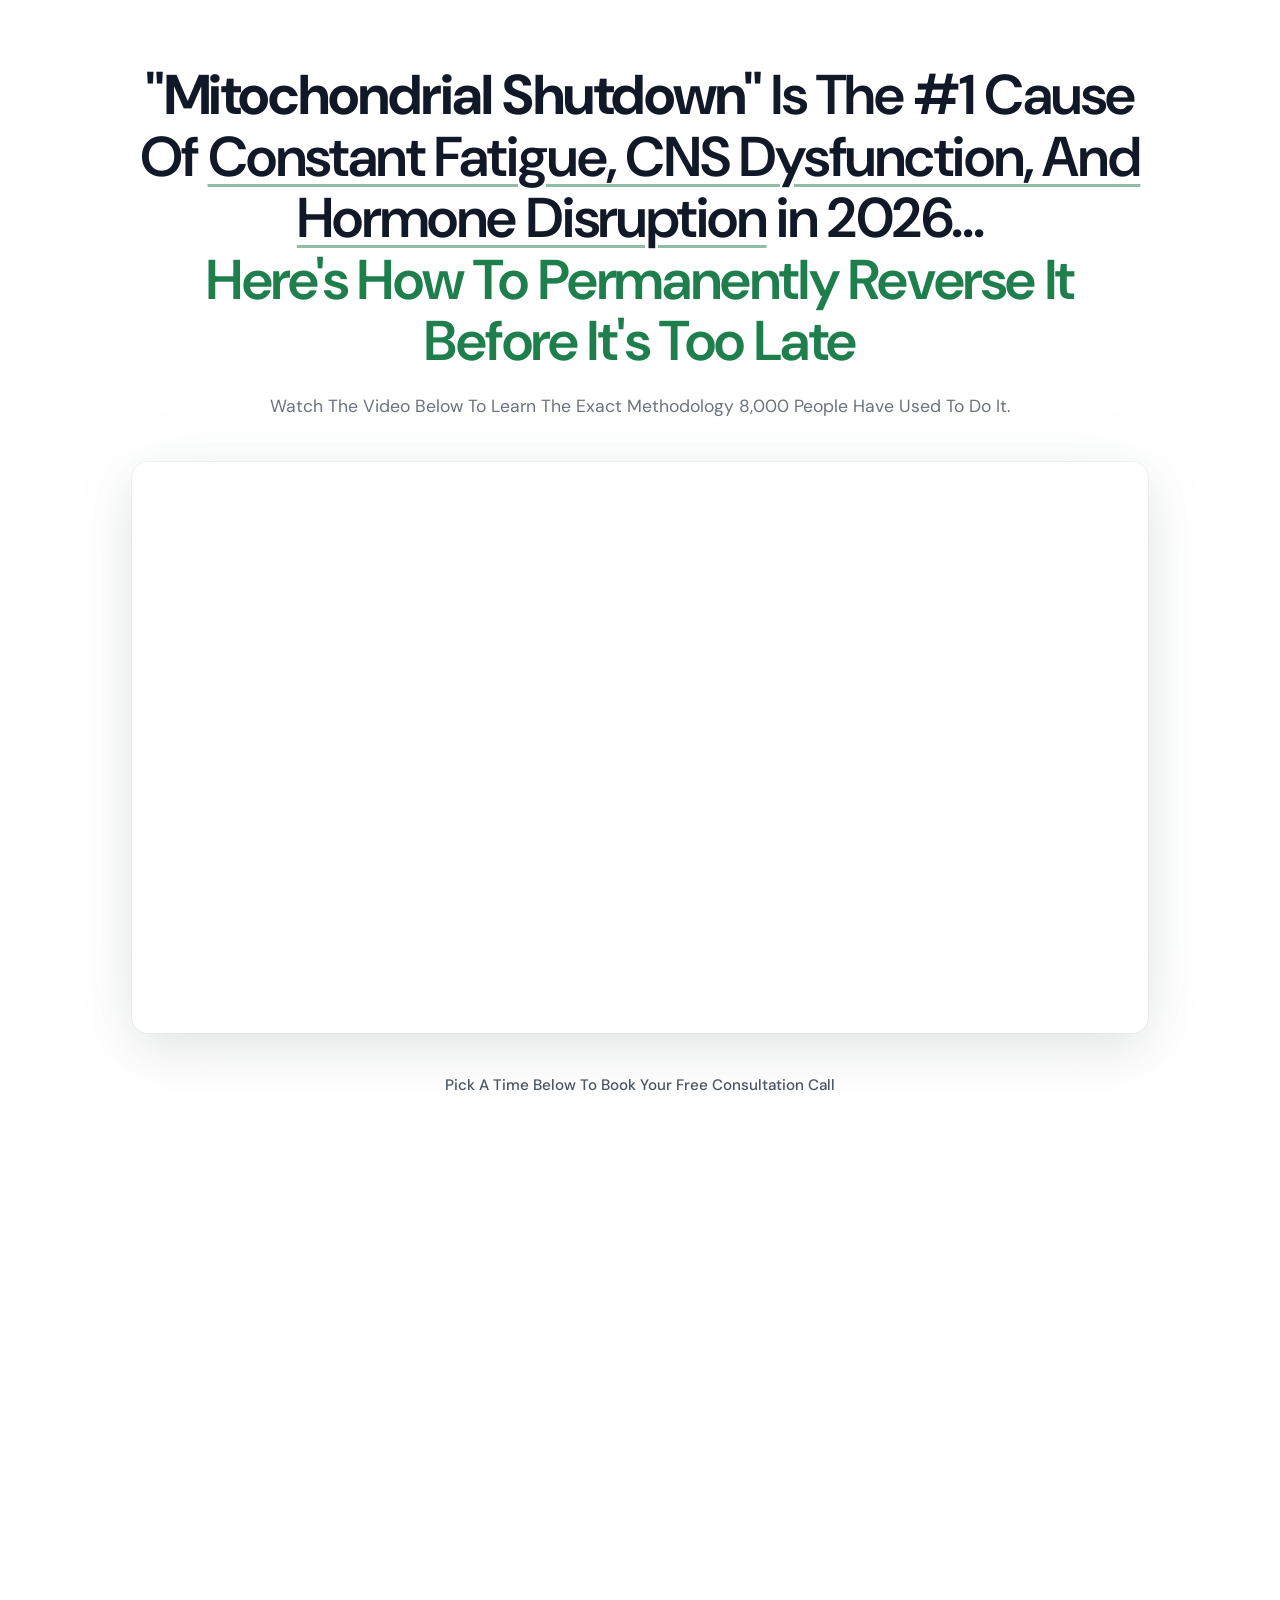
==== free-training.html @ 423d4a2e "Rename funnel pages to cleaner URLs ft-r7x3m9.html → free-training.html bv-k4w8p2.html → call-booked" ====
<!DOCTYPE html>
<html lang="en">
<head>
  <meta charset="UTF-8">
  <meta name="viewport" content="width=device-width, initial-scale=1.0">
  <title>Free Training | Ryan</title>

  <!-- Fonts: DM Sans (modern, clean, high-end sans-serif) -->
  <link rel="preconnect" href="https://fonts.googleapis.com">
  <link rel="preconnect" href="https://fonts.gstatic.com" crossorigin>
  <link href="https://fonts.googleapis.com/css2?family=DM+Sans:ital,opsz,wght@0,9..40,300;0,9..40,400;0,9..40,500;0,9..40,600;0,9..40,700;1,9..40,400;1,9..40,500&display=swap" rel="stylesheet">

  <style>
    :root {
      --green-50:  #f0faf4;
      --green-100: #dcf2e6;
      --green-600: #1e7f4d;
      --green-700: #1a6640;
      --green-800: #185236;
      --green-900: #14432d;
      --white:     #ffffff;
      --off-white: #fafbfc;
      --gray-100:  #f3f4f6;
      --gray-200:  #e5e7eb;
      --gray-400:  #9ca3af;
      --gray-500:  #6b7280;
      --gray-600:  #4b5563;
      --gray-800:  #1f2937;
      --gray-900:  #111827;
      --gold:      #d4a843;
      --font:      'DM Sans', -apple-system, BlinkMacSystemFont, 'Segoe UI', sans-serif;
      --ease-out:  cubic-bezier(0.16, 1, 0.3, 1);
    }

    *, *::before, *::after { margin: 0; padding: 0; box-sizing: border-box; }

    html {
      -webkit-font-smoothing: antialiased;
      -moz-osx-font-smoothing: grayscale;
    }

    body {
      font-family: var(--font);
      font-size: 1rem;
      line-height: 1.7;
      color: var(--gray-800);
      background: var(--white);
      overflow-x: hidden;
      min-height: 100vh;
    }

    /* ── PAGE ── */
    .page {
      width: 100%;
      max-width: 1080px;
      margin: 0 auto;
      padding: clamp(2.5rem, 5vw, 4rem) clamp(1.25rem, 4vw, 2rem) clamp(2rem, 4vw, 3rem);
      text-align: center;
    }

    /* ── SUBHEADLINE ── */
    .subheadline {
      display: block;
      font-family: var(--font);
      font-size: 0.95rem;
      font-weight: 500;
      font-style: italic;
      color: var(--gray-600);
      margin-bottom: 1rem;
      letter-spacing: 0.01em;
    }

    /* ── MAIN HEADLINE ── */
    .headline {
      font-family: var(--font);
      font-size: clamp(2.2rem, 5.5vw, 3.5rem);
      font-weight: 600;
      line-height: 1.1;
      color: var(--gray-900);
      margin-bottom: 1.25rem;
      letter-spacing: -0.025em;
    }

    .headline em {
      font-style: normal;
      color: var(--green-600);
    }


    .headline mark {
      background: none;
      color: inherit;
      text-decoration: underline;
      text-decoration-color: rgba(30, 127, 77, 0.5);
      text-decoration-thickness: 3px;
      text-underline-offset: 0.15em;
    }

    /* ── DECK ── */
    .deck {
      font-size: clamp(1rem, 2vw, 1.1rem);
      color: var(--gray-500);
      max-width: 780px;
      margin: 0 auto 2.5rem;
      line-height: 1.7;
      font-weight: 400;
    }

    /* ── VSL VIDEO ── */
    .vsl {
      position: relative;
      width: 100%;
      margin: 0 auto 2.5rem;
      border-radius: 16px;
      overflow: hidden;
      box-shadow:
        0 0 0 1px rgba(0,0,0,0.04),
        0 20px 50px rgba(0,0,0,0.08),
        0 0 80px rgba(30, 127, 77, 0.05);
    }

    .vsl__ratio {
      position: relative;
      width: 100%;
      padding-bottom: 56.25%;
      background: var(--green-50);
    }

    .vsl__inner {
      position: absolute;
      inset: 0;
      display: flex;
      flex-direction: column;
      align-items: center;
      justify-content: center;
      gap: 0.75rem;
      cursor: pointer;
    }

    .vsl__inner:hover .vsl__play {
      transform: scale(1.06);
      box-shadow: 0 8px 30px rgba(30, 127, 77, 0.25);
    }

    .vsl__play {
      width: 72px;
      height: 72px;
      border-radius: 50%;
      background: var(--green-600);
      display: flex;
      align-items: center;
      justify-content: center;
      transition: all 0.3s var(--ease-out);
      box-shadow: 0 4px 20px rgba(30, 127, 77, 0.2);
      position: relative;
    }

    .vsl__play svg {
      width: 26px;
      height: 26px;
      fill: var(--white);
      margin-left: 3px;
    }

    @keyframes pulse-ring {
      0%   { transform: scale(1);   opacity: 0.3; }
      100% { transform: scale(1.5); opacity: 0; }
    }

    .vsl__play::after {
      content: '';
      position: absolute;
      inset: 0;
      border-radius: 50%;
      border: 2px solid var(--green-600);
      animation: pulse-ring 2.5s ease-out infinite;
    }

    .vsl__label {
      font-size: 0.8rem;
      font-weight: 500;
      color: var(--gray-400);
      letter-spacing: 0.04em;
      text-transform: uppercase;
    }

    /* ── CTA BUTTON ── */
    .cta-btn {
      display: inline-flex;
      align-items: center;
      gap: 0.6rem;
      font-family: var(--font);
      font-size: 1.05rem;
      font-weight: 600;
      color: var(--white);
      background: var(--green-600);
      padding: 1rem 2.5rem;
      border-radius: 10px;
      border: none;
      cursor: pointer;
      letter-spacing: 0.01em;
      transition: all 0.25s var(--ease-out);
      text-decoration: none;
      box-shadow: 0 2px 12px rgba(30, 127, 77, 0.2);
      margin-bottom: clamp(3rem, 5vw, 4.5rem);
    }

    .cta-btn:hover {
      background: var(--green-700);
      transform: translateY(-1px);
      box-shadow: 0 6px 24px rgba(30, 127, 77, 0.25);
    }

    .cta-btn svg {
      width: 18px;
      height: 18px;
      fill: currentColor;
      flex-shrink: 0;
    }

    .cta-above {
      font-size: 0.95rem;
      color: var(--gray-600);
      margin-bottom: 1rem;
      font-weight: 500;
    }

    .typeform-wrapper {
      max-width: 700px;
      margin: 0 auto clamp(3rem, 5vw, 4.5rem);
      min-height: 500px;
    }

    /* ── DIVIDER ── */
    .divider {
      width: 60px;
      height: 1px;
      background: var(--gray-200);
      margin: 0 auto clamp(2.5rem, 5vw, 4rem);
    }

    /* ── VIDEO TESTIMONIAL ── */
    .video-testimonial {
      max-width: 480px;
      margin: 0 auto 1.5rem;
      border-radius: 14px;
      overflow: hidden;
      border: 1px solid var(--gray-100);
      box-shadow: 0 4px 16px rgba(0,0,0,0.04);
    }

    .testimonials-label {
      font-size: 0.78rem;
      font-weight: 600;
      letter-spacing: 0.12em;
      text-transform: uppercase;
      color: var(--gray-400);
      margin-bottom: 1.5rem;
    }

    .testimonials {
      display: grid;
      grid-template-columns: repeat(3, 1fr);
      gap: 1.25rem;
      text-align: left;
    }

    .testimonial {
      background: var(--off-white);
      border: 1px solid var(--gray-100);
      border-radius: 14px;
      padding: 1.5rem;
      transition: all 0.2s var(--ease-out);
    }

    .testimonial:hover {
      border-color: var(--gray-200);
      box-shadow: 0 4px 16px rgba(0,0,0,0.04);
    }

    .testimonial__stars {
      display: flex;
      gap: 2px;
      margin-bottom: 0.75rem;
    }

    .testimonial__stars svg {
      width: 14px;
      height: 14px;
      fill: var(--gold);
    }

    .testimonial__quote {
      font-size: 0.9rem;
      line-height: 1.65;
      color: var(--gray-600);
      margin-bottom: 1rem;
      font-style: italic;
    }

    .testimonial__author {
      display: flex;
      align-items: center;
      gap: 0.6rem;
    }

    .testimonial__avatar {
      width: 36px;
      height: 36px;
      border-radius: 50%;
      background: var(--green-100);
      display: flex;
      align-items: center;
      justify-content: center;
      font-size: 0.85rem;
      font-weight: 600;
      color: var(--green-700);
      flex-shrink: 0;
    }

    .testimonial__name {
      font-size: 0.85rem;
      font-weight: 600;
      color: var(--gray-800);
    }

    .testimonial__detail {
      font-size: 0.75rem;
      color: var(--gray-400);
    }

    /* ── RESPONSIVE ── */
    @media (max-width: 768px) {
      .testimonials {
        grid-template-columns: 1fr;
        gap: 1rem;
      }
    }

    @media (max-width: 480px) {
      .headline { font-size: 1.85rem; }
      .cta-btn { width: 100%; justify-content: center; padding: 1rem 2rem; }
      .vsl__play { width: 60px; height: 60px; }
      .vsl__play svg { width: 22px; height: 22px; }
    }
  </style>
</head>

<body>

  <div class="page">

    <!-- Main Headline -->
    <h1 class="headline">
      <strong>"Mitochondrial Shutdown"</strong> Is The #1 Cause Of <mark>Constant Fatigue, CNS Dysfunction, And Hormone Disruption</mark> in 2026...<br><em>Here's How To Permanently Reverse It Before It's Too Late</em>
    </h1>

    <!-- Deck -->
    <p class="deck">
      Watch The Video Below To Learn The Exact Methodology 8,000 People Have Used To Do It.
    </p>

    <!-- VSL Video -->
    <div class="vsl">
      <script src="https://fast.wistia.com/player.js" async></script>
      <script src="https://fast.wistia.com/embed/jydvtn4gtp.js" async type="module"></script>
      <style>wistia-player[media-id='jydvtn4gtp']:not(:defined) { background: center / contain no-repeat url('https://fast.wistia.com/embed/medias/jydvtn4gtp/swatch'); display: block; filter: blur(5px); padding-top:56.25%; }</style>
      <wistia-player media-id="jydvtn4gtp" aspect="1.7777777777777777"></wistia-player>
    </div>

    <!-- Calendly Embed -->
    <p class="cta-above">Pick A Time Below To Book Your Free Consultation Call</p>
    <div class="typeform-wrapper">
      <!-- Calendly inline widget begin -->
      <div class="calendly-inline-widget" data-url="https://calendly.com/ryan-reviveyourself/elevate-discovery-call-rm" style="min-width:320px;height:700px;"></div>
      <script type="text/javascript" src="https://assets.calendly.com/assets/external/widget.js" async></script>
      <!-- Calendly inline widget end -->
    </div>

  </div>

</body>
</html>
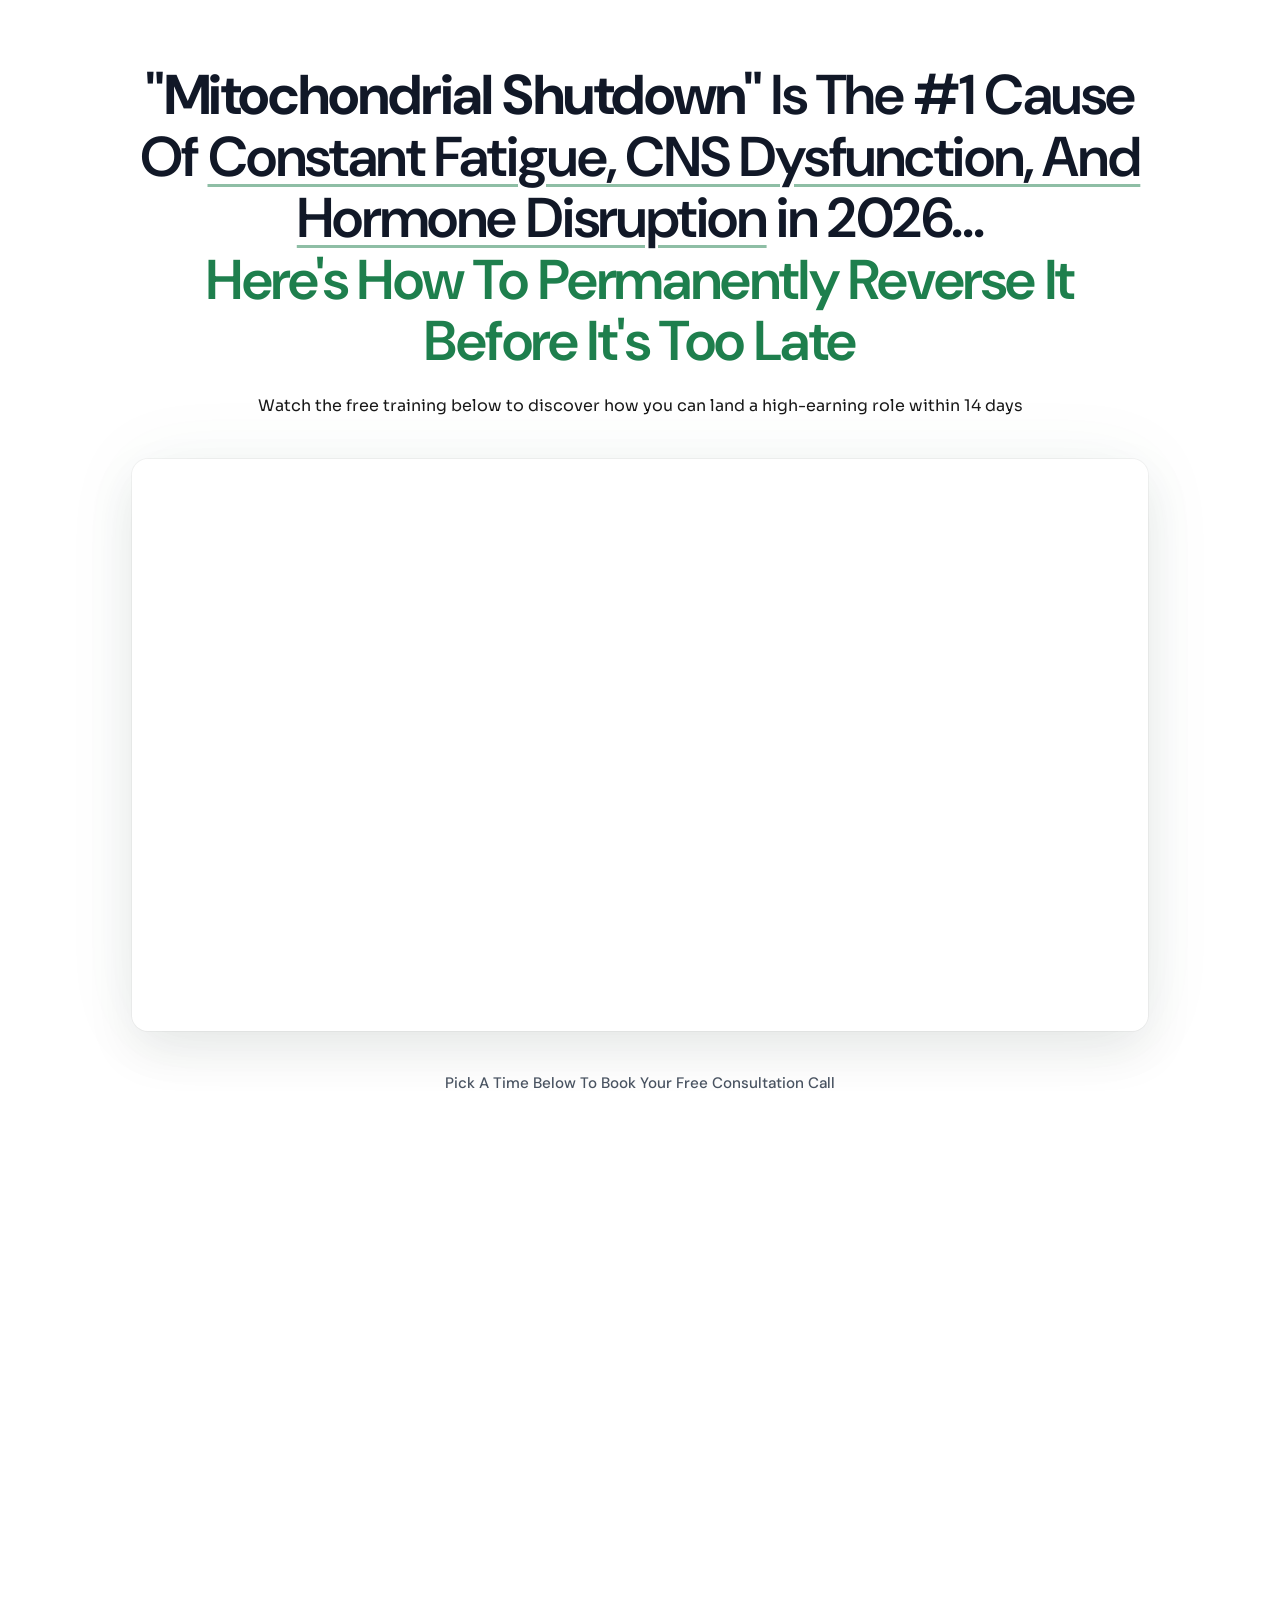
==== commit a65f92f6: "Update free training subhead: new copy, Sora, smaller, near-black Co-Authored-By: Claude Fable 5 <no" ====
--- a/free-training.html
+++ b/free-training.html
@@ -8,7 +8,7 @@
   <!-- Fonts: DM Sans (modern, clean, high-end sans-serif) -->
   <link rel="preconnect" href="https://fonts.googleapis.com">
   <link rel="preconnect" href="https://fonts.gstatic.com" crossorigin>
-  <link href="https://fonts.googleapis.com/css2?family=DM+Sans:ital,opsz,wght@0,9..40,300;0,9..40,400;0,9..40,500;0,9..40,600;0,9..40,700;1,9..40,400;1,9..40,500&display=swap" rel="stylesheet">
+  <link href="https://fonts.googleapis.com/css2?family=DM+Sans:ital,opsz,wght@0,9..40,300;0,9..40,400;0,9..40,500;0,9..40,600;0,9..40,700;1,9..40,400;1,9..40,500&family=Sora:wght@300;400;500;600&display=swap" rel="stylesheet">
 
   <style>
     :root {
@@ -98,8 +98,9 @@
 
     /* ── DECK ── */
     .deck {
-      font-size: clamp(1rem, 2vw, 1.1rem);
-      color: var(--gray-500);
+      font-family: 'Sora', var(--font);
+      font-size: clamp(0.9rem, 1.7vw, 1rem);
+      color: #1a1a1a;
       max-width: 780px;
       margin: 0 auto 2.5rem;
       line-height: 1.7;
@@ -357,7 +358,7 @@
 
     <!-- Deck -->
     <p class="deck">
-      Watch The Video Below To Learn The Exact Methodology 8,000 People Have Used To Do It.
+      Watch the free training below to discover how you can land a high-earning role within 14 days
     </p>
 
     <!-- VSL Video -->
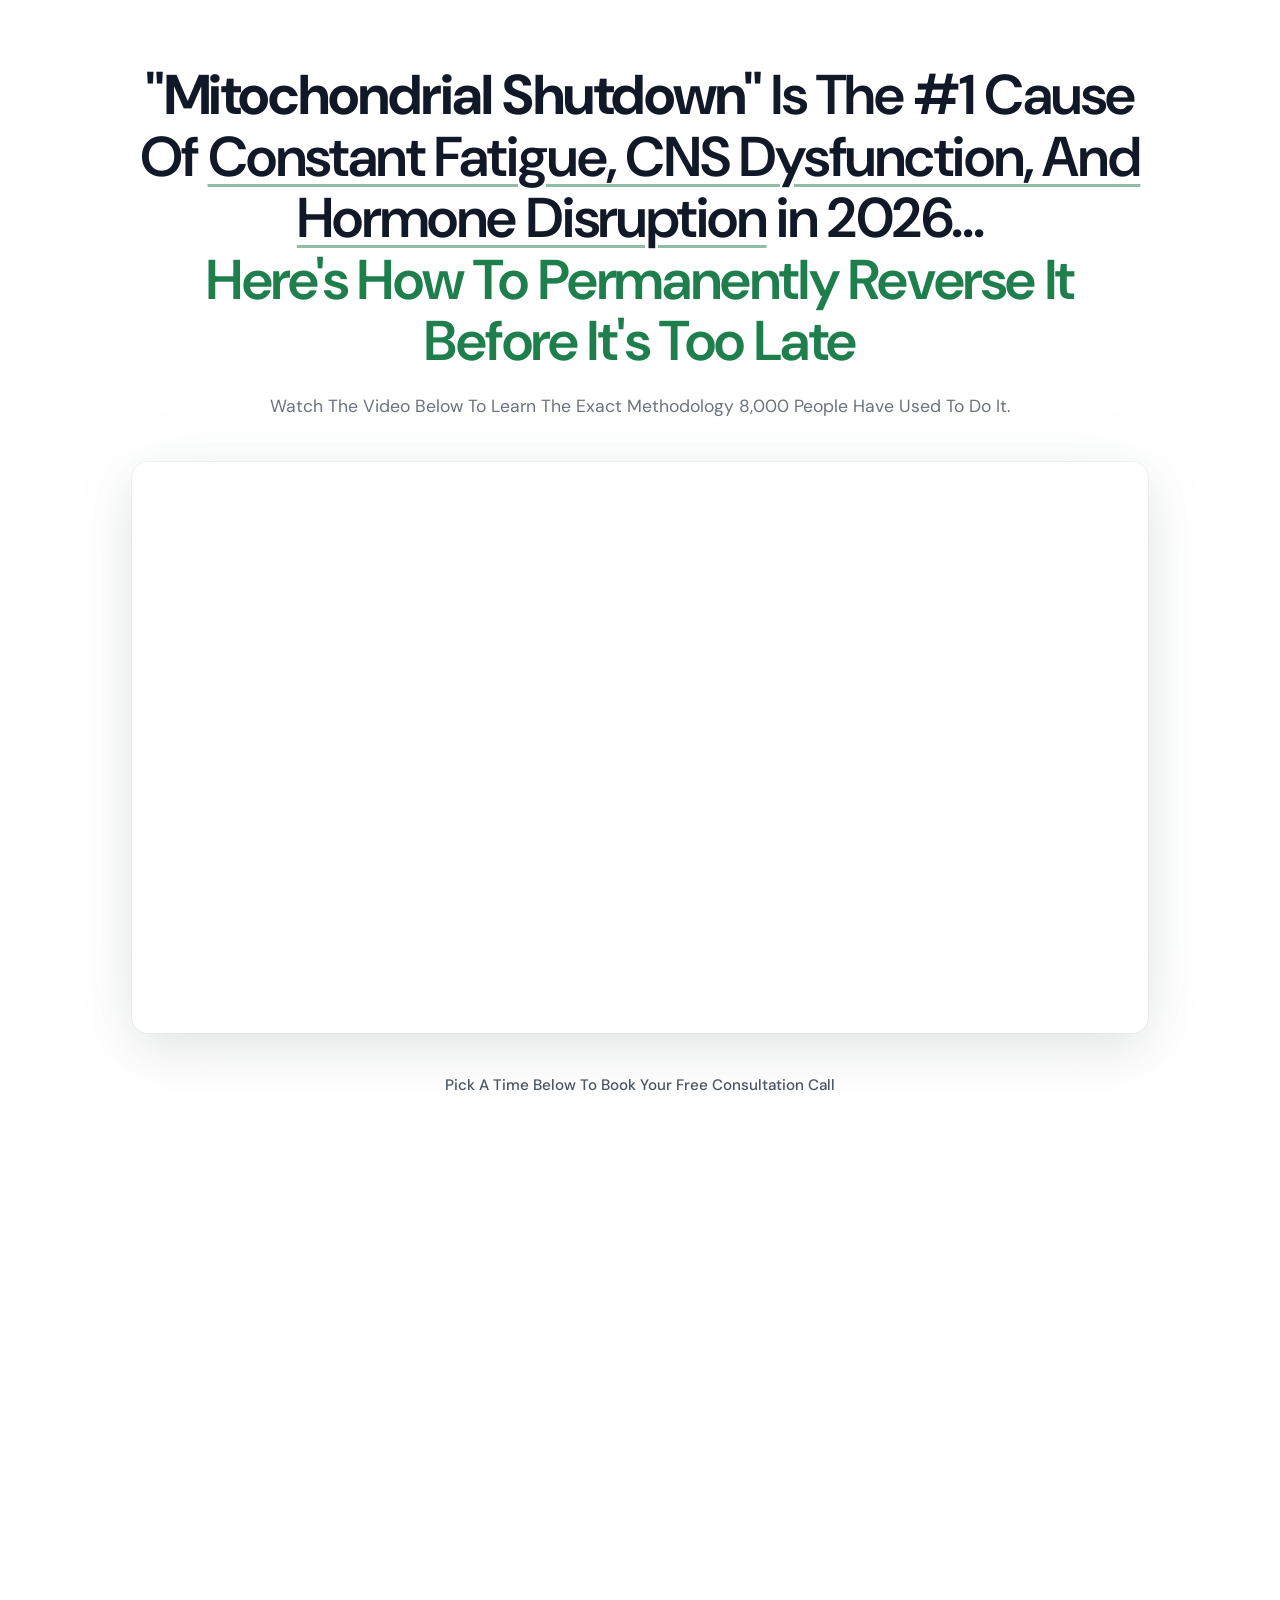
==== commit e051bff0: "Revert "Merge pull request #1 from ryankehoekid/claude/free-training-subhead" This reverts commit c2" ====
--- a/free-training.html
+++ b/free-training.html
@@ -8,7 +8,7 @@
   <!-- Fonts: DM Sans (modern, clean, high-end sans-serif) -->
   <link rel="preconnect" href="https://fonts.googleapis.com">
   <link rel="preconnect" href="https://fonts.gstatic.com" crossorigin>
-  <link href="https://fonts.googleapis.com/css2?family=DM+Sans:ital,opsz,wght@0,9..40,300;0,9..40,400;0,9..40,500;0,9..40,600;0,9..40,700;1,9..40,400;1,9..40,500&family=Sora:wght@300;400;500;600&display=swap" rel="stylesheet">
+  <link href="https://fonts.googleapis.com/css2?family=DM+Sans:ital,opsz,wght@0,9..40,300;0,9..40,400;0,9..40,500;0,9..40,600;0,9..40,700;1,9..40,400;1,9..40,500&display=swap" rel="stylesheet">
 
   <style>
     :root {
@@ -98,9 +98,8 @@
 
     /* ── DECK ── */
     .deck {
-      font-family: 'Sora', var(--font);
-      font-size: clamp(0.9rem, 1.7vw, 1rem);
-      color: #1a1a1a;
+      font-size: clamp(1rem, 2vw, 1.1rem);
+      color: var(--gray-500);
       max-width: 780px;
       margin: 0 auto 2.5rem;
       line-height: 1.7;
@@ -358,7 +357,7 @@
 
     <!-- Deck -->
     <p class="deck">
-      Watch the free training below to discover how you can land a high-earning role within 14 days
+      Watch The Video Below To Learn The Exact Methodology 8,000 People Have Used To Do It.
     </p>
 
     <!-- VSL Video -->
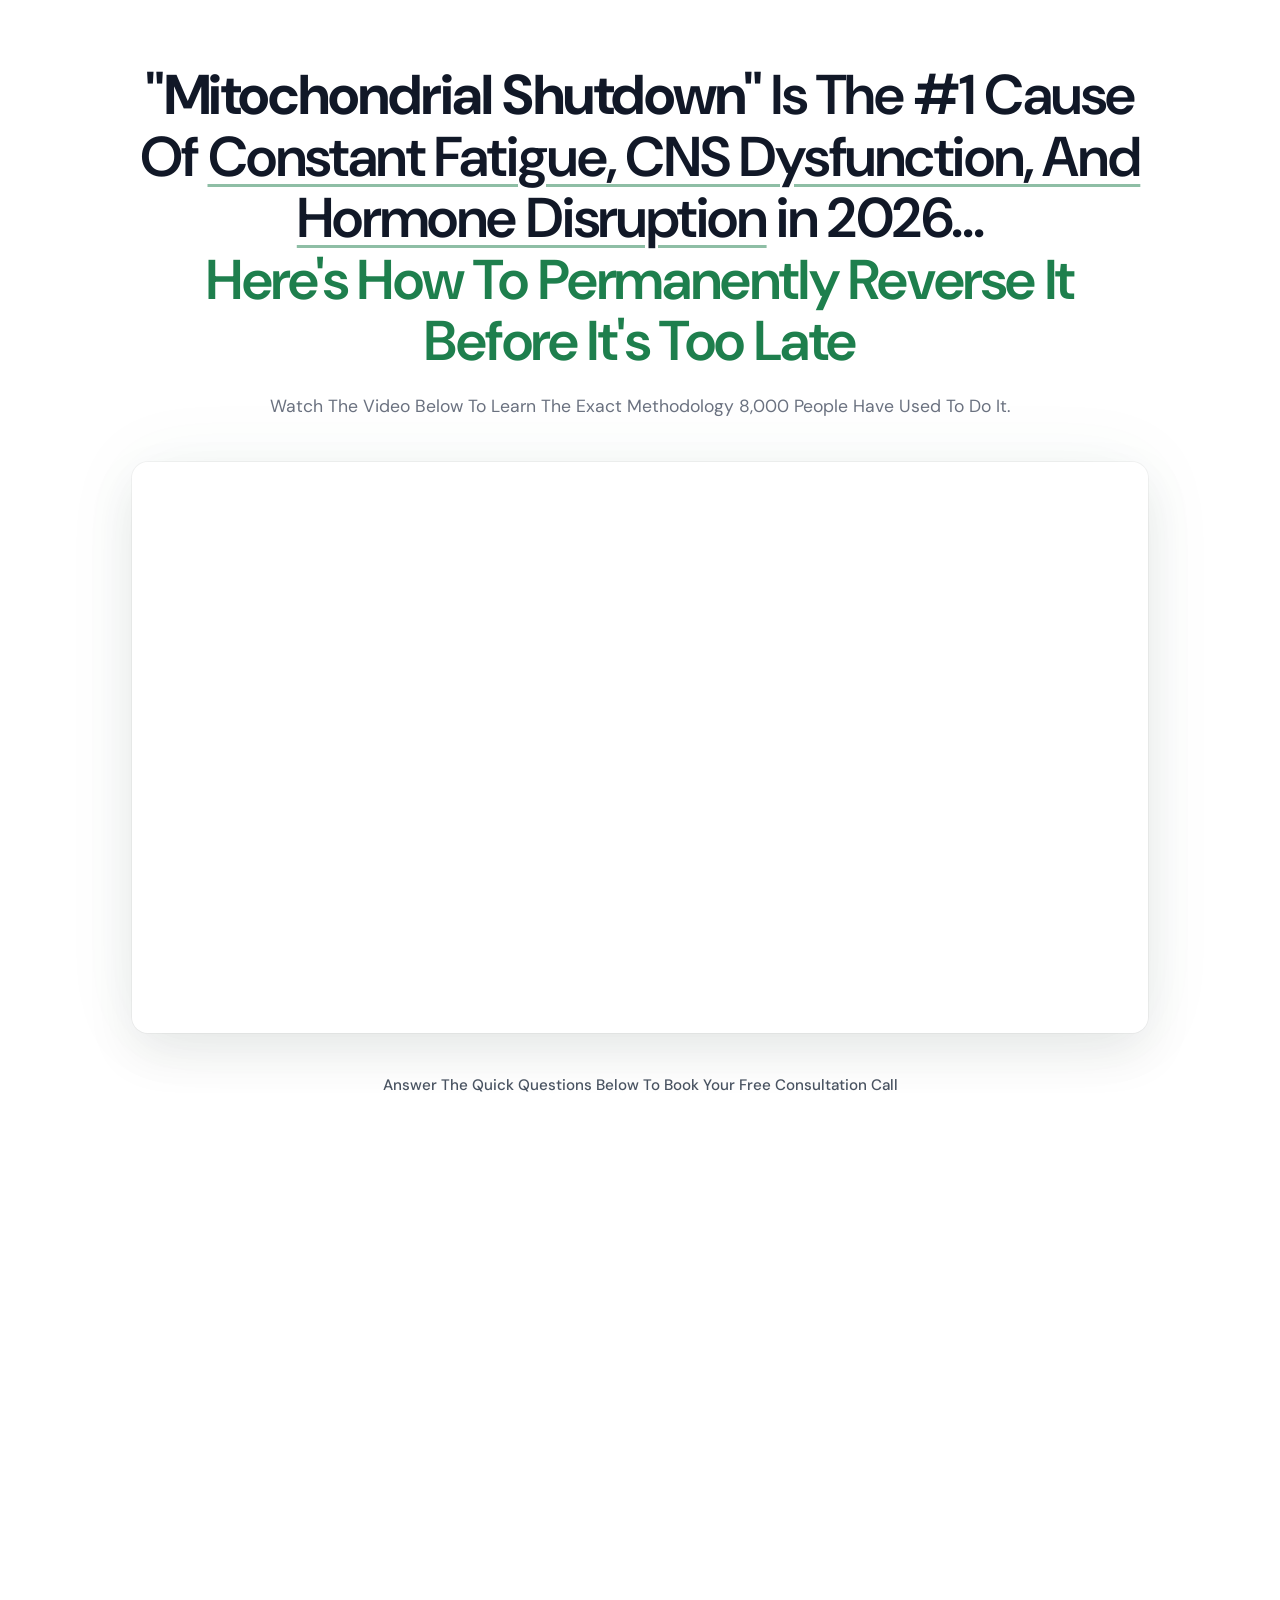
==== commit 44bdf6af: "Embed the Typeform in the questions slot on free training page Replaces the Calendly inline widget i" ====
--- a/free-training.html
+++ b/free-training.html
@@ -368,13 +368,11 @@
       <wistia-player media-id="jydvtn4gtp" aspect="1.7777777777777777"></wistia-player>
     </div>
 
-    <!-- Calendly Embed -->
-    <p class="cta-above">Pick A Time Below To Book Your Free Consultation Call</p>
+    <!-- Application Questions: Typeform -->
+    <p class="cta-above">Answer The Quick Questions Below To Book Your Free Consultation Call</p>
     <div class="typeform-wrapper">
-      <!-- Calendly inline widget begin -->
-      <div class="calendly-inline-widget" data-url="https://calendly.com/ryan-reviveyourself/elevate-discovery-call-rm" style="min-width:320px;height:700px;"></div>
-      <script type="text/javascript" src="https://assets.calendly.com/assets/external/widget.js" async></script>
-      <!-- Calendly inline widget end -->
+      <div data-tf-live="01KYTAQ2A7SDKMFSNRR6YJ80SG"></div>
+      <script src="https://embed.typeform.com/next/embed.js"></script>
     </div>
 
   </div>
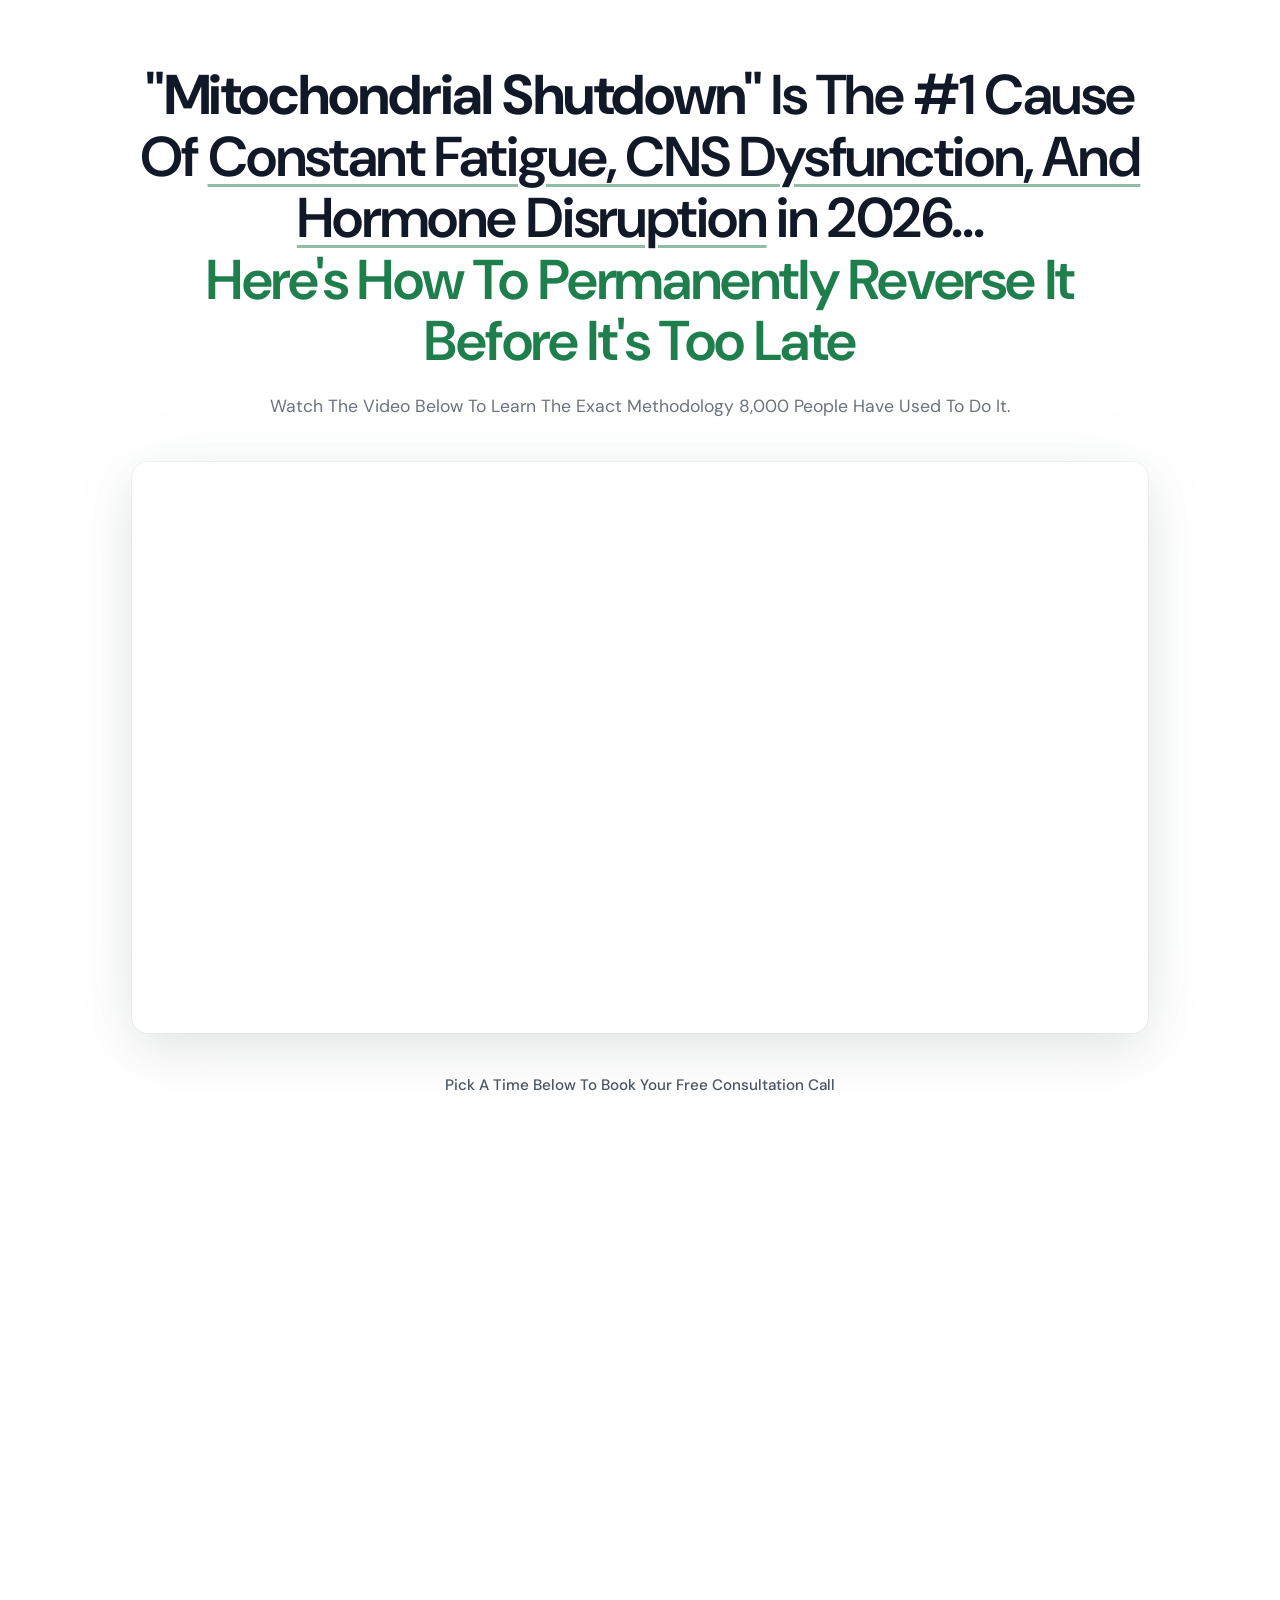
==== commit 3392eb17: "Revert "Merge pull request #2 from ryankehoekid/claude/typeform-embed" This reverts commit 2869f1b00" ====
--- a/free-training.html
+++ b/free-training.html
@@ -368,11 +368,13 @@
       <wistia-player media-id="jydvtn4gtp" aspect="1.7777777777777777"></wistia-player>
     </div>
 
-    <!-- Application Questions: Typeform -->
-    <p class="cta-above">Answer The Quick Questions Below To Book Your Free Consultation Call</p>
+    <!-- Calendly Embed -->
+    <p class="cta-above">Pick A Time Below To Book Your Free Consultation Call</p>
     <div class="typeform-wrapper">
-      <div data-tf-live="01KYTAQ2A7SDKMFSNRR6YJ80SG"></div>
-      <script src="https://embed.typeform.com/next/embed.js"></script>
+      <!-- Calendly inline widget begin -->
+      <div class="calendly-inline-widget" data-url="https://calendly.com/ryan-reviveyourself/elevate-discovery-call-rm" style="min-width:320px;height:700px;"></div>
+      <script type="text/javascript" src="https://assets.calendly.com/assets/external/widget.js" async></script>
+      <!-- Calendly inline widget end -->
     </div>
 
   </div>
